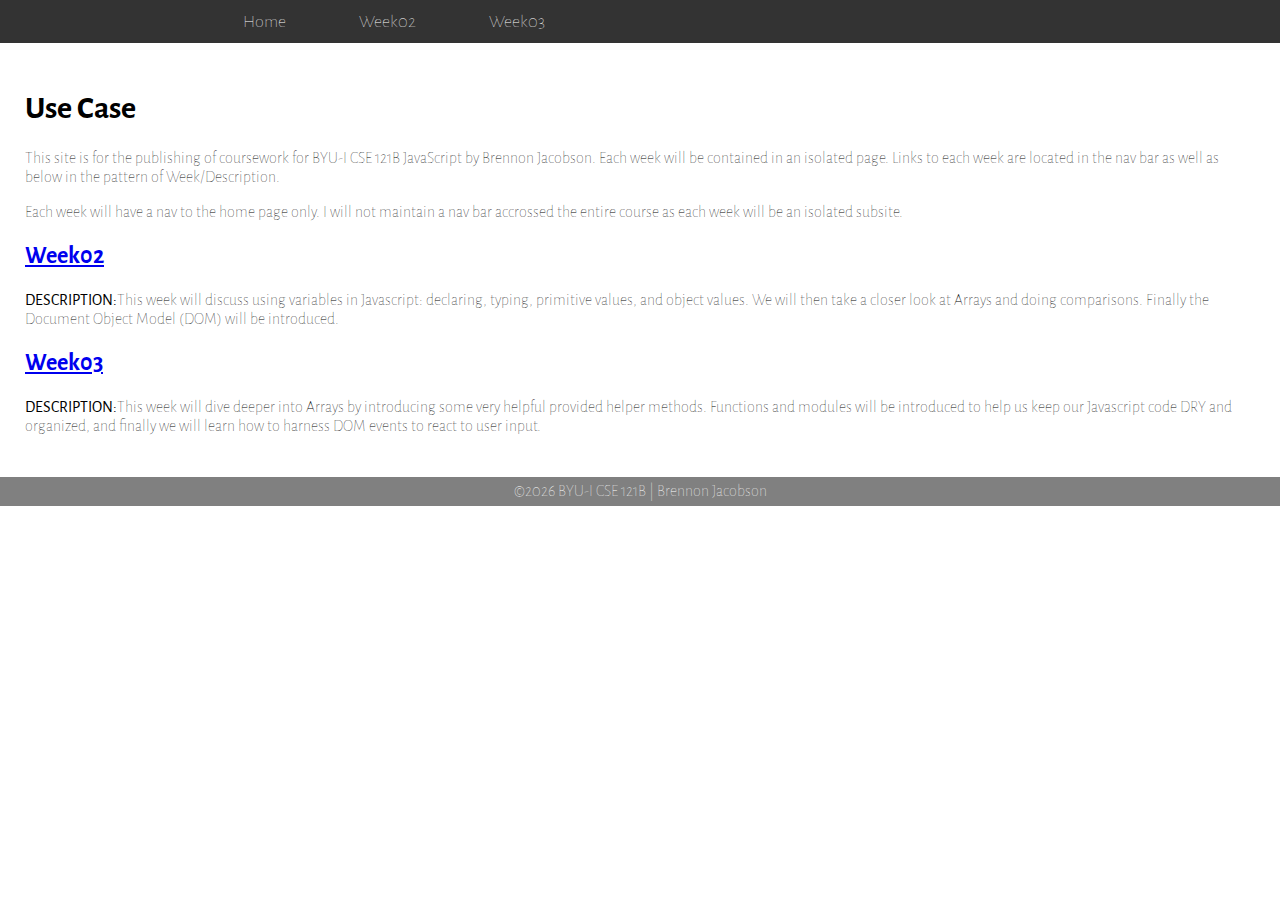
==== index.html @ d937200d "Add landing content for week 3" ====
<!DOCTYPE html>
<html lang="en">

<head>
    <meta charset="UTF-8">
    <meta name="viewport" content="width=device-width, initial-scale=1.0">
    <meta http-equiv="X-UA-Compatible" content="ie=edge">
    <title>BYU-I CSE 121B | Brennon Jacobson</title>
    <link rel="preconnect" href="https://fonts.googleapis.com"> 
    <link rel="preconnect" href="https://fonts.gstatic.com" crossorigin> 
    <link href="https://fonts.googleapis.com/css2?family=Roboto:wght@300&display=swap" rel="stylesheet">
    <link rel="stylesheet" href="styles/main.css">
</head>

<body>
    <header>
        <!-- Header Code Idea https://codepen.io/mateenfakhree/pen/vyEJGy-->
        <div class="container">
          <nav>
            <a href="/index.html" class="active">Home</a>
            <a href="week02/task2.html">Week02</a>
            <a href="#">Week03</a>
          </nav>
        </div>
    </header>

    <main>
        <h1>Use Case</h1>
        <p>This site is for the publishing of coursework for BYU-I CSE 121B JavaScript by Brennon Jacobson. Each week
            will be contained in an isolated page. Links to each week are located in the nav bar as well as below in 
            the pattern of Week/Description. 
        </p>
        <p>Each week will have a nav to the home page only. I will not maintain a nav bar accrossed the entire course 
            as each week will be an isolated subsite. 
        </p>
        <h2><a href="week02/task2.html">Week02</a></h2>
        <p><strong>DESCRIPTION:</strong>This week will discuss using variables in Javascript: declaring, typing, primitive
            values, and object values. We will then take a closer look at Arrays and doing comparisons. Finally the 
            Document Object Model (DOM) will be introduced.</p>
        
        <h2><a href="#">Week03</a></h2>
        <p><strong>DESCRIPTION:</strong>This week will dive deeper into Arrays by introducing some very helpful provided 
            helper methods. Functions and modules will be introduced to help us keep our Javascript code DRY and organized, 
            and finally we will learn how to harness DOM events to react to user input.</p>
    </main>
    <footer>
        &copy;<span id="year"></span> BYU-I CSE 121B | Brennon Jacobson
    </footer>
    <script src="scripts/root-main.js"></script>
</body>

</html>
---- styles/main.css ----
/* HTML Selectors */
/* CSS from https://codepen.io/mateenfakhree/pen/vyEJGy */

@import url('https://fonts.googleapis.com/css?family=Alegreya+Sans:100');

body{
    margin: 0;
    font-family: 'Alegreya Sans', sans-serif;
    font-weight:100;
}

main {
    justify-content: center;
    padding: 25px
}

.container{
    width: 75%;
    margin: 0 auto;
    padding-top: 7px;
}
header{
    background-color: rgb(51,51,51);
    width: 100%;
    height: 43px;
}

footer {
    background-color: gray;
    color: white;
    padding: 5px;
    text-align: center;
}
#logo{
    color:white;
    font-size:22px;
    position: absolute;
    top:8px;
    left: 12%;
    float: left;
    margin-top: 1px;
}
#logo:hover{
    cursor:pointer;
    opacity: .6;
    transition: .3s;
}

nav{
    position: absolute;
    left: 19%;
    margin-top: 4px;
}
nav a{
    text-decoration: none;
    color: white;
    margin-right: 70px;
    font-size: 18px;
}
nav a:hover{
    opacity: .5;
    transition: .3s;
}
.right{
    float: right;
}
#search{
    position: absolute;
    right: 244px;
    margin-top: 7px;
    color:white;
    font-weight:normal;
}
#search:hover{
    opacity: .5;
    transition: .3s;
    cursor:pointer;
}
#lock{
    color:white;
    margin-top: 6px;
    margin-right: -3px;
}
#lock:hover{
    opacity: .5;
    transition: .3s;
    cursor:pointer;
}
.banner{                 
    background:url("http://mateen.kurdzman.net/ban.png") no-repeat;
    width: 100%;
    height: 585px;
        background-position:center;
        background-size:cover;
}

/* ID Selectors */

/* Media Queries */
@media only screen and (min-width: 32.5em) {
    nav ul {
        flex-direction: row;
    }
    
    nav ul li:first-child {
        display: none;
    }

    nav ul li {
        display: inline;
        margin: 0 10px;
    }
}
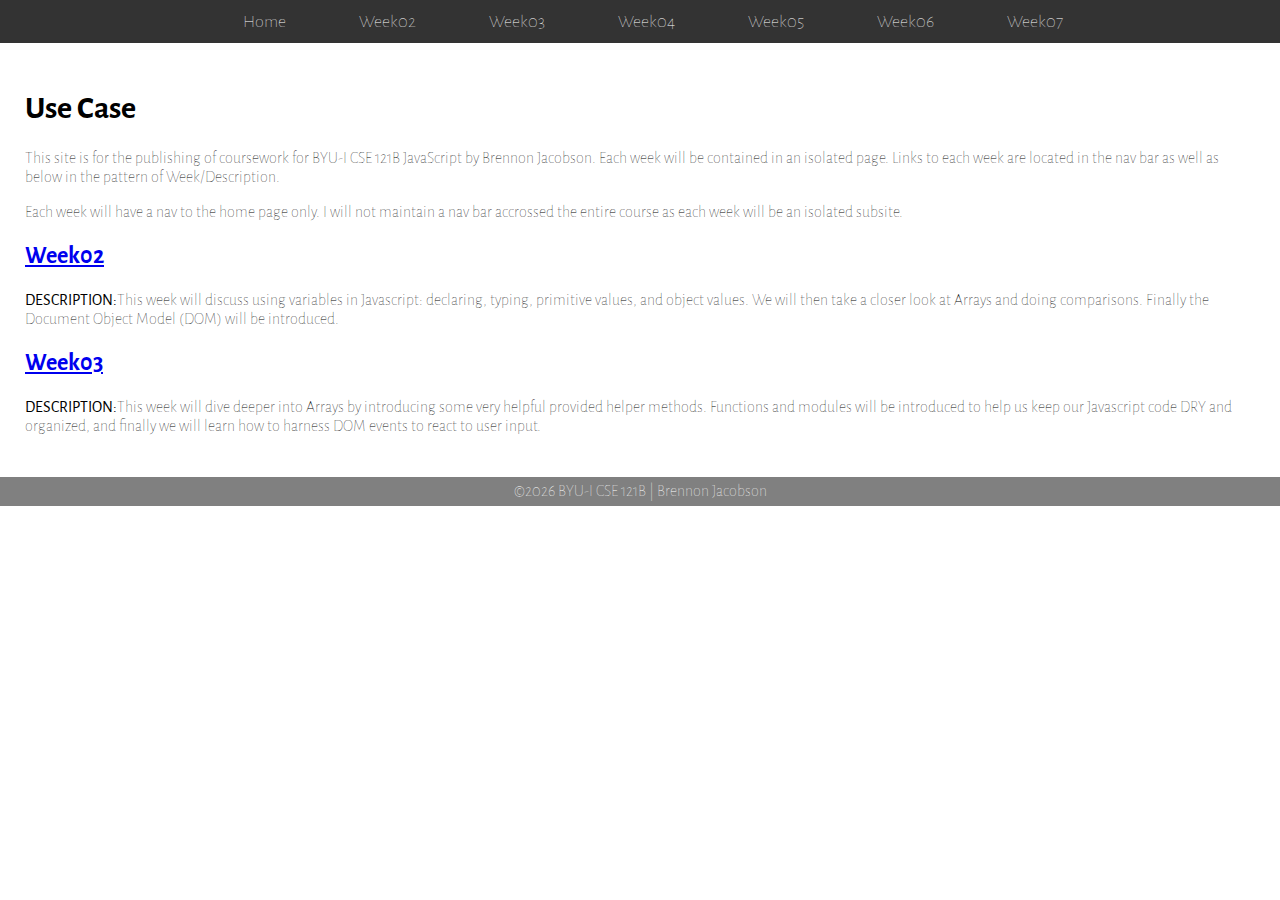
==== commit ccaa4ecf: "Add nav place holders through all weeks" ====
--- a/index.html
+++ b/index.html
@@ -20,6 +20,10 @@
             <a href="/index.html" class="active">Home</a>
             <a href="week02/task2.html">Week02</a>
             <a href="#">Week03</a>
+            <a href="#">Week04</a>
+            <a href="#">Week05</a>
+            <a href="#">Week06</a>
+            <a href="#">Week07</a>
           </nav>
         </div>
     </header>
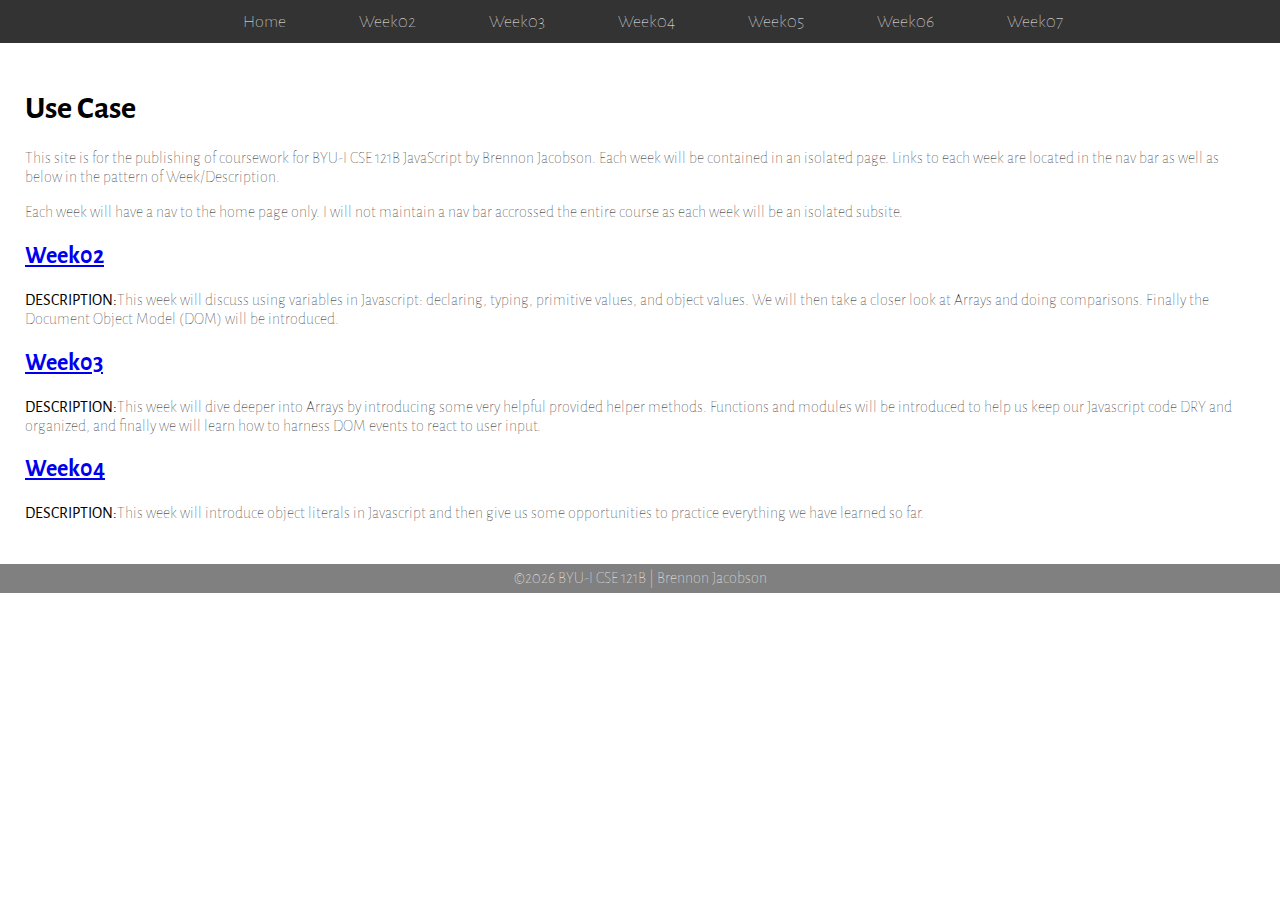
==== commit d8fb2f15: "Set up week 04" ====
--- a/index.html
+++ b/index.html
@@ -16,11 +16,12 @@
     <header>
         <!-- Header Code Idea https://codepen.io/mateenfakhree/pen/vyEJGy-->
         <div class="container">
+            <!-- FIX ME: Dynamic adjust to Hamburger Menu on shrink -->
           <nav>
             <a href="/index.html" class="active">Home</a>
             <a href="week02/task2.html">Week02</a>
-            <a href="#">Week03</a>
-            <a href="#">Week04</a>
+            <a href="week03/task3.html">Week03</a>
+            <a href="week04/task4.html">Week04</a>
             <a href="#">Week05</a>
             <a href="#">Week06</a>
             <a href="#">Week07</a>
@@ -42,10 +43,13 @@
             values, and object values. We will then take a closer look at Arrays and doing comparisons. Finally the 
             Document Object Model (DOM) will be introduced.</p>
         
-        <h2><a href="#">Week03</a></h2>
+        <h2><a href="week03/task3.html">Week03</a></h2>
         <p><strong>DESCRIPTION:</strong>This week will dive deeper into Arrays by introducing some very helpful provided 
             helper methods. Functions and modules will be introduced to help us keep our Javascript code DRY and organized, 
             and finally we will learn how to harness DOM events to react to user input.</p>
+        <h2><a href="week04/task4.html">Week04</a></h2>
+        <p><strong>DESCRIPTION:</strong>This week will introduce object literals in Javascript and then give us some 
+            opportunities to practice everything we have learned so far.</p>
     </main>
     <footer>
         &copy;<span id="year"></span> BYU-I CSE 121B | Brennon Jacobson
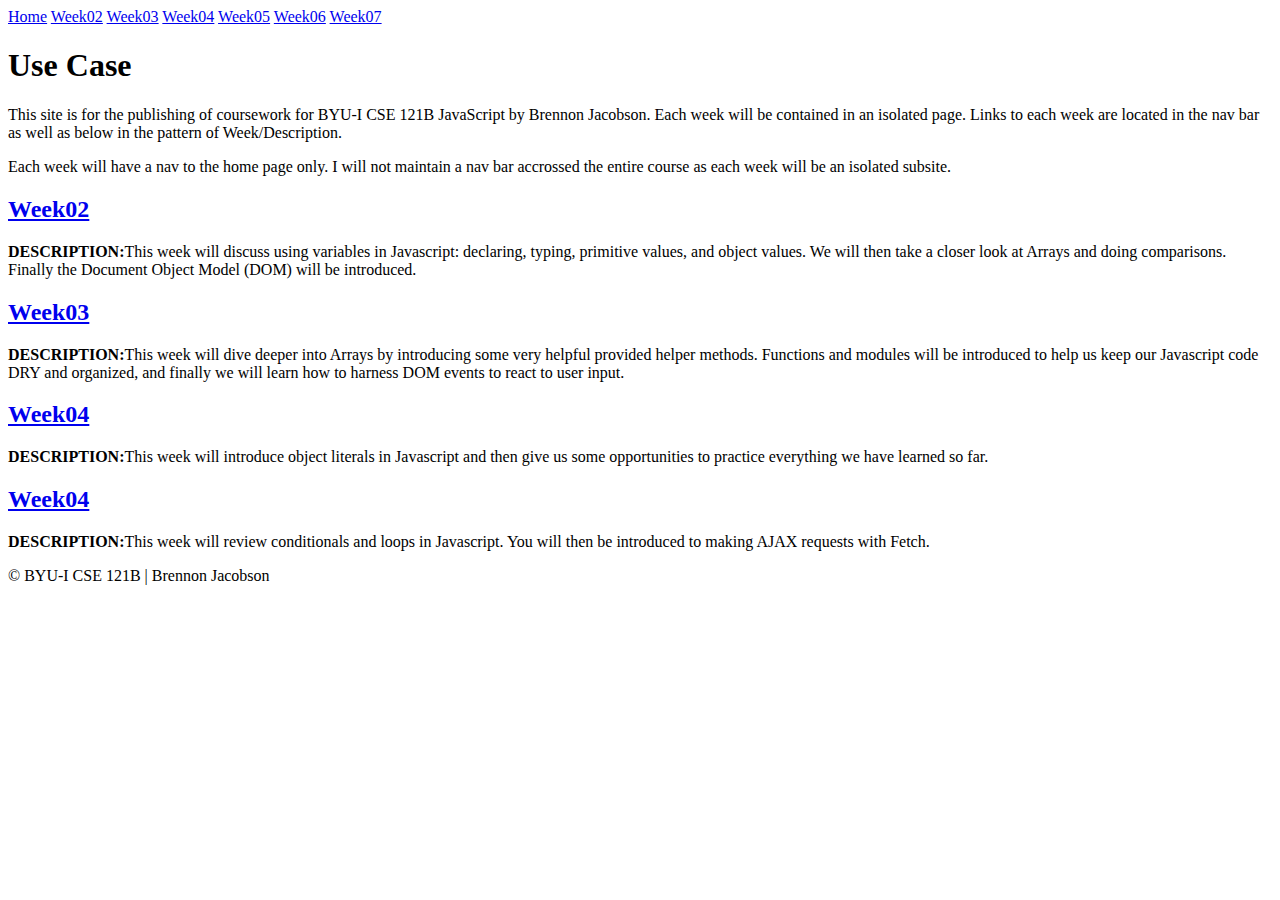
==== commit 20ba4426: "Set up week 05" ====
--- a/index.html
+++ b/index.html
@@ -22,7 +22,7 @@
             <a href="week02/task2.html">Week02</a>
             <a href="week03/task3.html">Week03</a>
             <a href="week04/task4.html">Week04</a>
-            <a href="#">Week05</a>
+            <a href="week05/task5.html">Week05</a>
             <a href="#">Week06</a>
             <a href="#">Week07</a>
           </nav>
@@ -42,7 +42,6 @@
         <p><strong>DESCRIPTION:</strong>This week will discuss using variables in Javascript: declaring, typing, primitive
             values, and object values. We will then take a closer look at Arrays and doing comparisons. Finally the 
             Document Object Model (DOM) will be introduced.</p>
-        
         <h2><a href="week03/task3.html">Week03</a></h2>
         <p><strong>DESCRIPTION:</strong>This week will dive deeper into Arrays by introducing some very helpful provided 
             helper methods. Functions and modules will be introduced to help us keep our Javascript code DRY and organized, 
@@ -50,6 +49,9 @@
         <h2><a href="week04/task4.html">Week04</a></h2>
         <p><strong>DESCRIPTION:</strong>This week will introduce object literals in Javascript and then give us some 
             opportunities to practice everything we have learned so far.</p>
+        <h2><a href="week05/task5.html">Week04</a></h2>
+        <p><strong>DESCRIPTION:</strong>This week will review conditionals and loops in Javascript. You will then be 
+            introduced to making AJAX requests with Fetch.</p>
     </main>
     <footer>
         &copy;<span id="year"></span> BYU-I CSE 121B | Brennon Jacobson
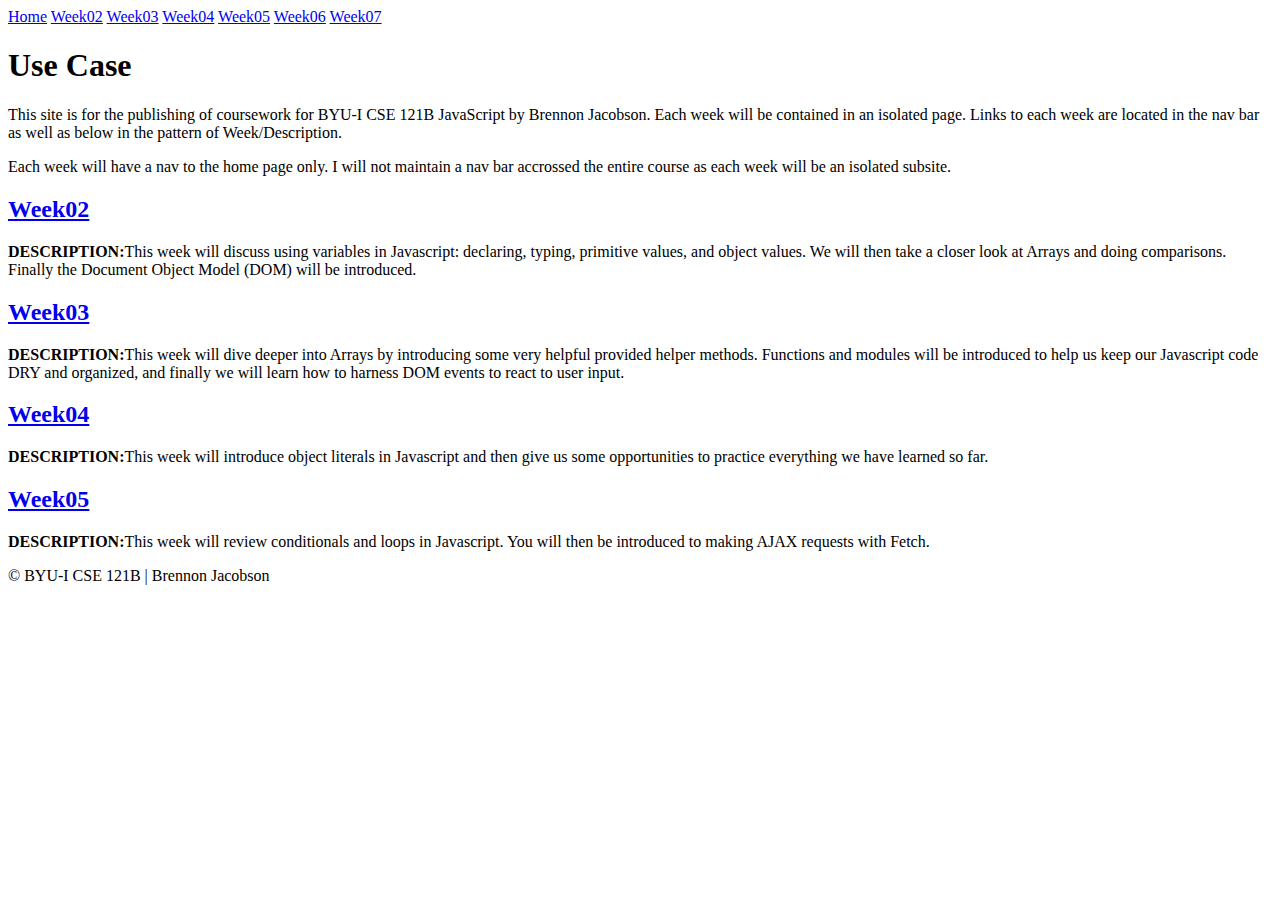
==== commit 51b80f82: "Complete first set of tasks" ====
--- a/index.html
+++ b/index.html
@@ -49,7 +49,7 @@
         <h2><a href="week04/task4.html">Week04</a></h2>
         <p><strong>DESCRIPTION:</strong>This week will introduce object literals in Javascript and then give us some 
             opportunities to practice everything we have learned so far.</p>
-        <h2><a href="week05/task5.html">Week04</a></h2>
+        <h2><a href="week05/task5.html">Week05</a></h2>
         <p><strong>DESCRIPTION:</strong>This week will review conditionals and loops in Javascript. You will then be 
             introduced to making AJAX requests with Fetch.</p>
     </main>
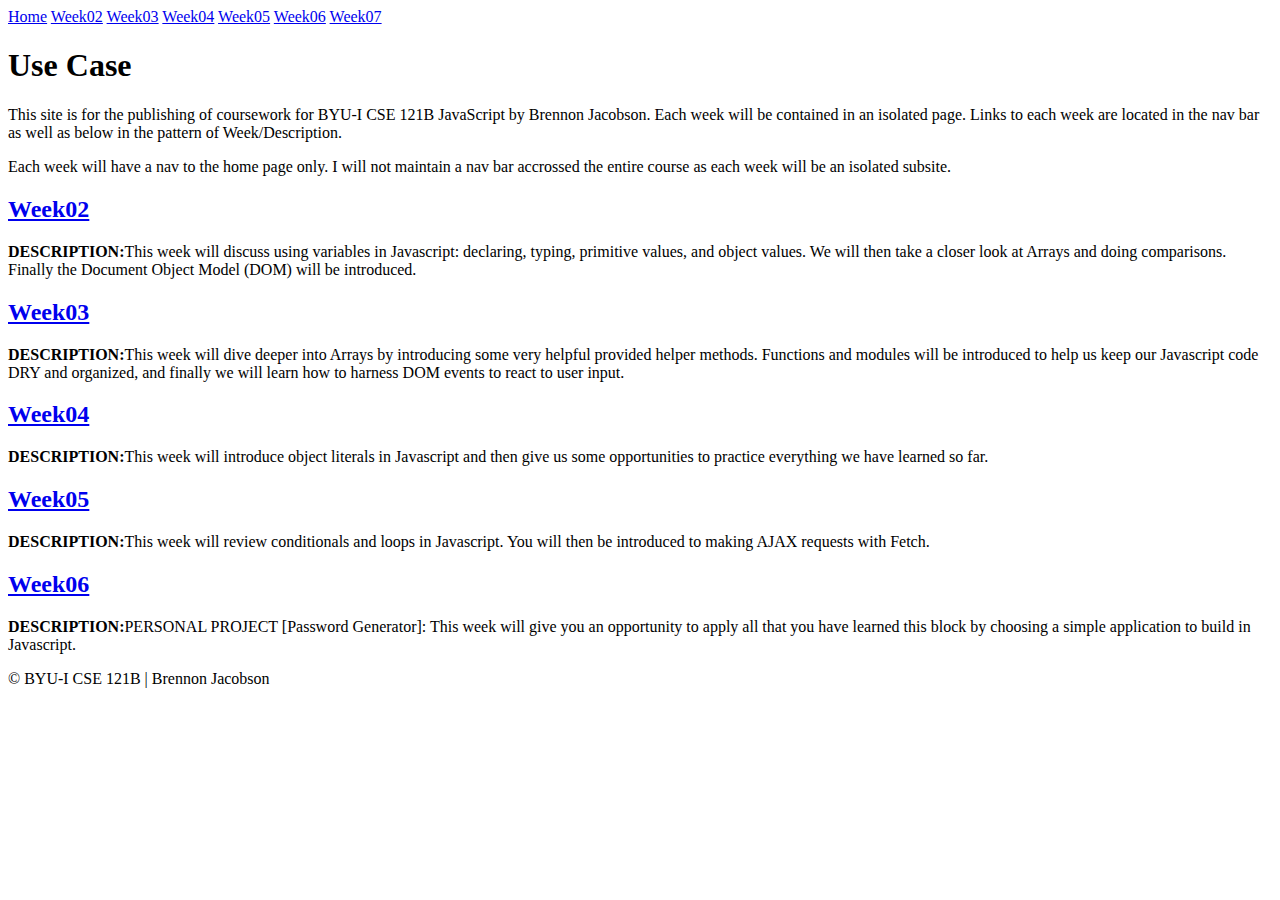
==== commit 0b1f95c0: "Initialize week 6" ====
--- a/index.html
+++ b/index.html
@@ -23,7 +23,7 @@
             <a href="week03/task3.html">Week03</a>
             <a href="week04/task4.html">Week04</a>
             <a href="week05/task5.html">Week05</a>
-            <a href="#">Week06</a>
+            <a href="week06//task6.html">Week06</a>
             <a href="#">Week07</a>
           </nav>
         </div>
@@ -52,6 +52,9 @@
         <h2><a href="week05/task5.html">Week05</a></h2>
         <p><strong>DESCRIPTION:</strong>This week will review conditionals and loops in Javascript. You will then be 
             introduced to making AJAX requests with Fetch.</p>
+        <h2><a href="week06/task6.html">Week06</a></h2>
+        <p><strong>DESCRIPTION:</strong>PERSONAL PROJECT [Password Generator]: This week will give you an opportunity to apply all that you have learned this block 
+            by choosing a simple application to build in Javascript.</p>
     </main>
     <footer>
         &copy;<span id="year"></span> BYU-I CSE 121B | Brennon Jacobson
